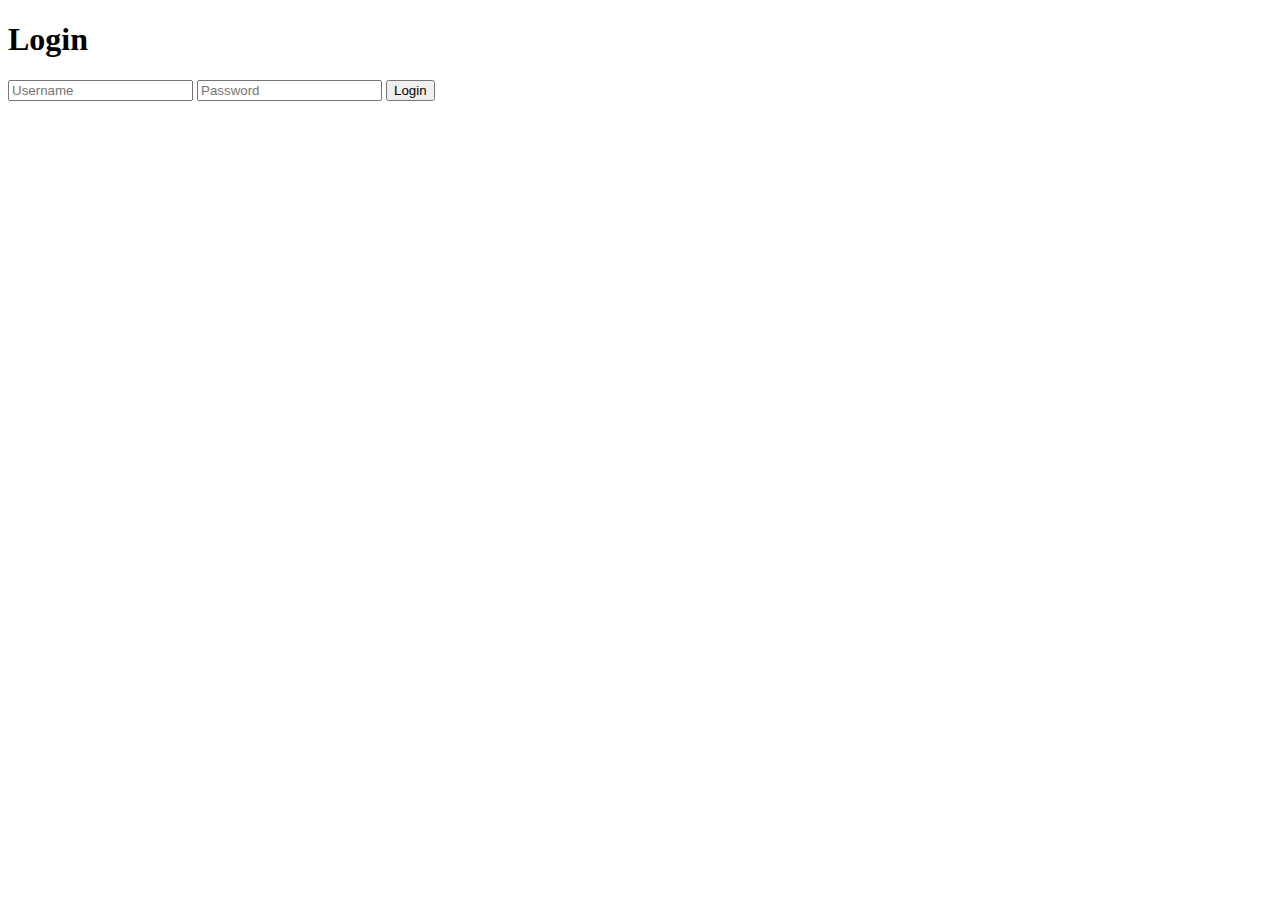
==== index.html @ ba98f5e0 "Add files via upload" ====
<!DOCTYPE html>
<html lang="en">
<head>
    <meta charset="UTF-8">
    <meta name="viewport" content="width=device-width, initial-scale=1.0">
    <title>Motor Refurbishment Management</title>
    <link rel="stylesheet" href="styles.css">
</head>
<body>
    <div class="login-container">
        <h1>Login</h1>
        <form id="loginForm">
            <input type="text" id="username" placeholder="Username" required>
            <input type="password" id="password" placeholder="Password" required>
            <button type="submit">Login</button>
        </form>
    </div>
    <script src="login.js"></script>
</body>
</html>
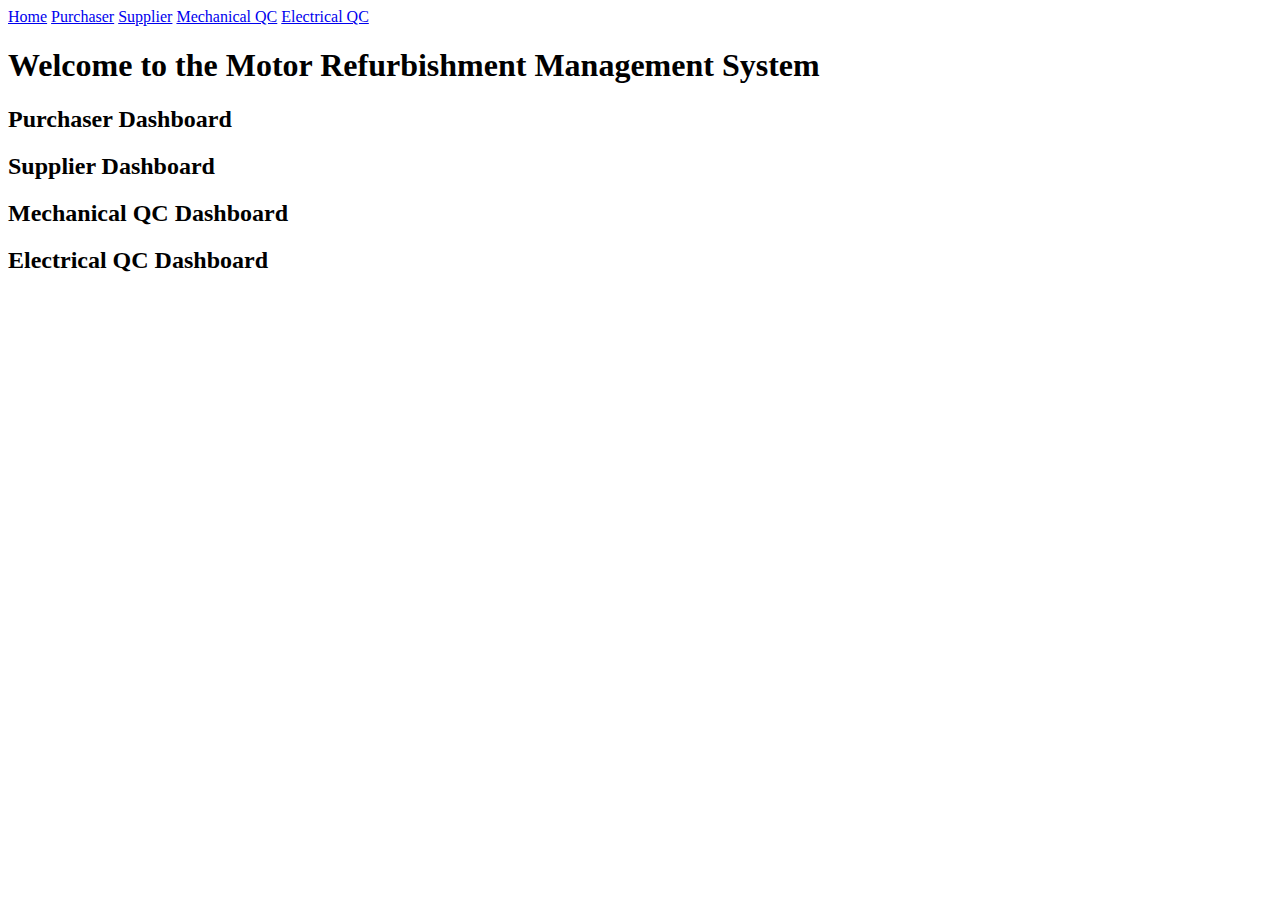
==== commit ba958a3e: "index.html" ====
--- a/index.html
+++ b/index.html
@@ -1,20 +1,11 @@
 <!DOCTYPE html>
-<html lang="en">
+<html>
 <head>
-    <meta charset="UTF-8">
-    <meta name="viewport" content="width=device-width, initial-scale=1.0">
-    <title>Motor Refurbishment Management</title>
-    <link rel="stylesheet" href="styles.css">
+    <title>Motor Management</title>
+    <meta http-equiv="refresh" content="0; URL='dashboard.html'" />
 </head>
 <body>
-    <div class="login-container">
-        <h1>Login</h1>
-        <form id="loginForm">
-            <input type="text" id="username" placeholder="Username" required>
-            <input type="password" id="password" placeholder="Password" required>
-            <button type="submit">Login</button>
-        </form>
-    </div>
-    <script src="login.js"></script>
+    <!-- אם ברצונך לשמור על דף index.html כריק -->
+    <!-- הקוד למעלה ינתב אוטומטית את המשתמשים לדף dashboard.html -->
 </body>
-</html>+</html>
